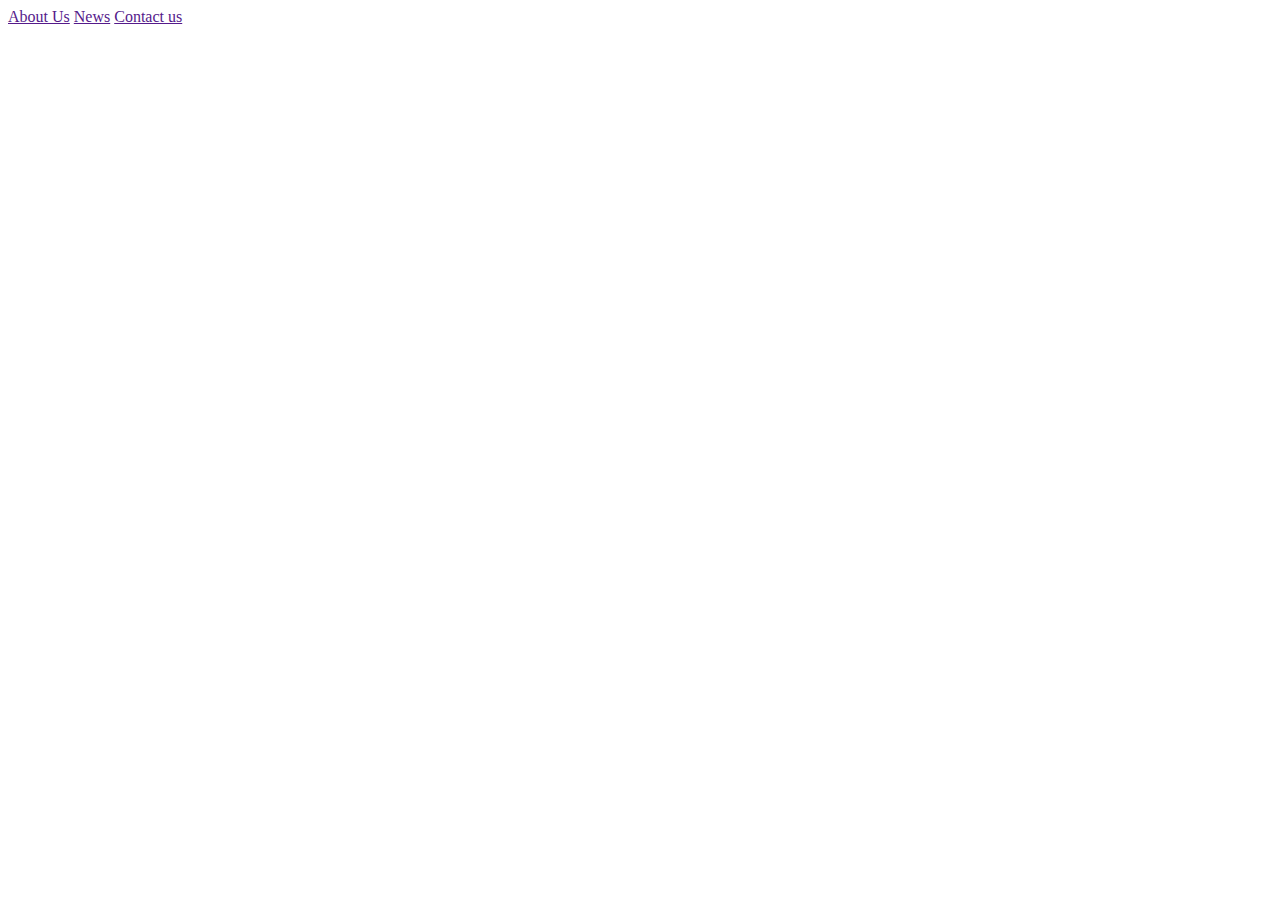
==== module31/Hamburger menu/index.html @ a143d427 "lesson 35" ====
<!DOCTYPE html>
<html lang="en">
<head>
    <meta charset="UTF-8">
    <meta name="viewport" content="width=device-width, initial-scale=1.0">
    <title>Document</title>
</head>
<body>
    <nav>
        <div id="links">
            <a href="">About Us</a>
            <a href="">News</a>
            <a href="">Contact us</a>
        </div>

    </nav>
        
        
    
</body>
</html>
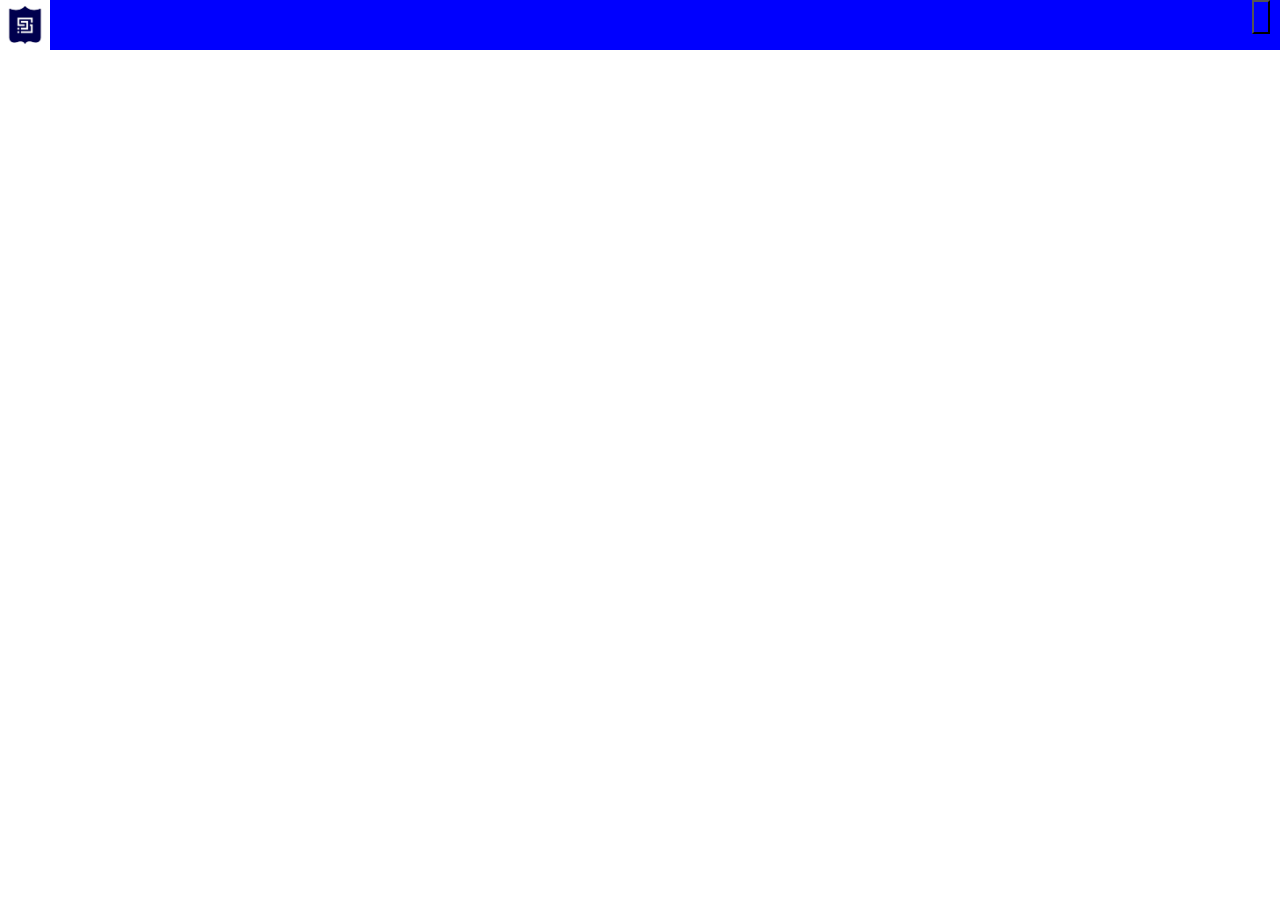
==== commit fef7b912: "hamburger menu" ====
--- a/module31/Hamburger menu/index.html
+++ b/module31/Hamburger menu/index.html
@@ -4,17 +4,24 @@
     <meta charset="UTF-8">
     <meta name="viewport" content="width=device-width, initial-scale=1.0">
     <title>Document</title>
+    <link rel="stylesheet" href="style.css">
+    <link rel="stylesheet" href="https://cdn.jsdelivr.net/npm/bootstrap@5.3.3/dist/css/bootstrap.min.css" integrity="sha384-QWTKZyjpPEjISv5WaRU9OFeRpok6YctnYmDr5pNlyT2bRjXh0JMhjY6hW+ALEwIH" crossorigin="anonymous">
+
 </head>
 <body>
     <nav>
+        <img src="images.png" alt=""  width="50px" height="50px">
         <div id="links">
             <a href="">About Us</a>
             <a href="">News</a>
             <a href="">Contact us</a>
         </div>
+        <button class="icon" onclick="openMenu()">
+            <i class="bi bi-list"></i>
+        </button>
 
     </nav>
-        
+    <script src="main.js"></script> 
         
     
 </body>
--- a/module31/Hamburger menu/style.css
+++ b/module31/Hamburger menu/style.css
@@ -0,0 +1,29 @@
+nav{
+    background-color: blue;
+    position: relative;
+    overflow: hidden;
+}
+
+nav #links{
+    display: none;
+}
+
+nav a, button{
+    color:white;
+    padding: 15px 7px;
+    font-size: 15px;
+    display: block;
+    text-decoration: none;
+}
+
+nav button.icon{
+    background-color: blue;
+    position: absolute;
+    top: 0;
+    right: 10px;
+}
+
+nav a:hover{
+    background-color: white;
+    color: blue;
+}